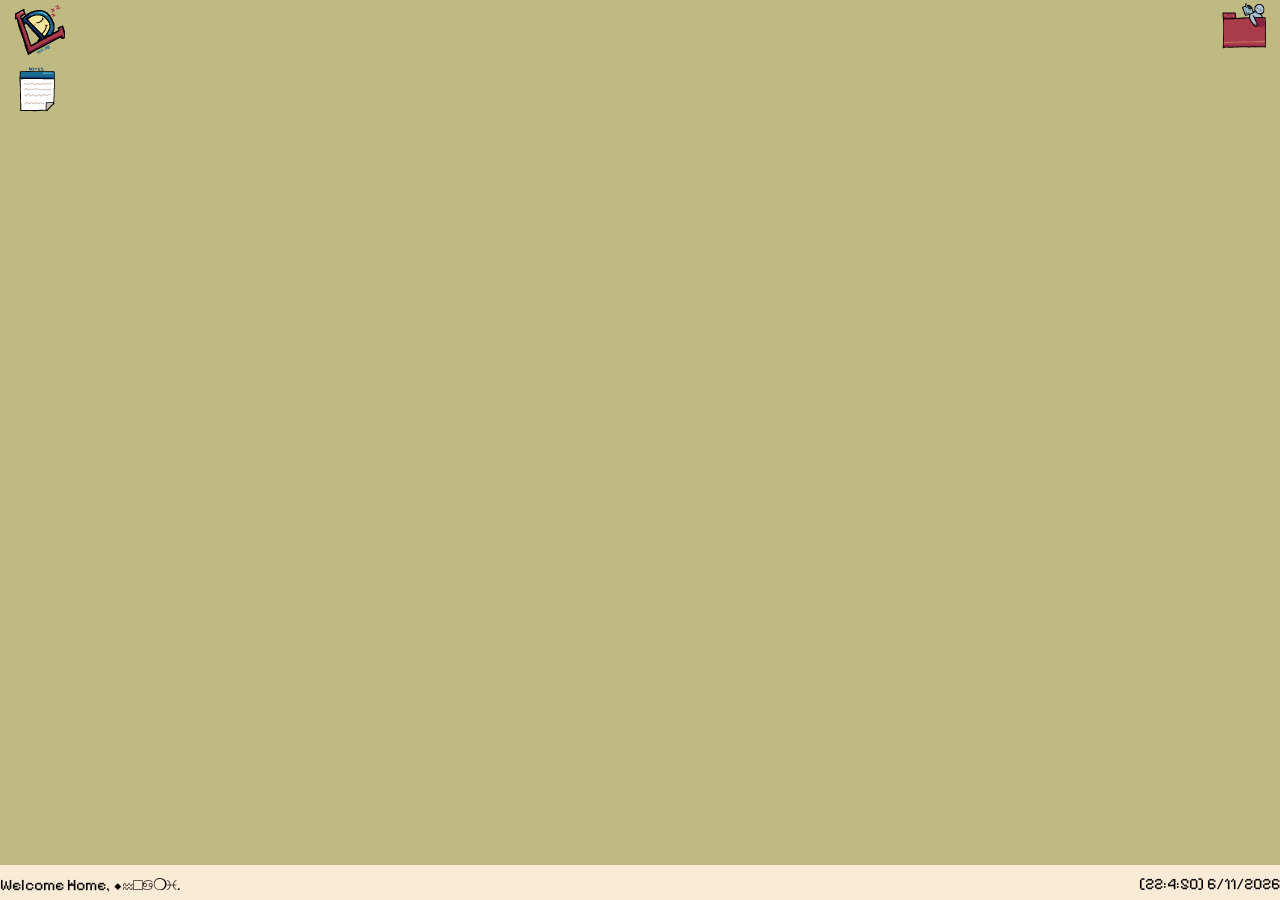
==== index.html @ 105c014a "Add files via upload" ====
<DOCYTPE HTML>
<html>
<head>
    <!--Time for some nice comments!-->
    <!--This is the title of the tab once it opens as a website.-->
    <title>LucidDream(ing).me</title>
    <!--Allows the website to scale regarding with device size.
        The links also allow external CSS to be used, meaning cleaner code here
        AND a favicon as a tiny little image for my site!-->
    <meta name="viewport" content="width=device-width initial-scale=1.0">
    <link rel='stylesheet' type='text/css' href="index.css">
    <link rel='icon' type="image/x-icon" href="/images/favicon.ico?v=2">
</head>
<body>

    <!--This represents the bottom bar class and the text involved
        which also includes the funny clock class I am so proud of!-->
    <div class="bottombar">
        <p class="welcome">Welcome Home, ⬥︎♒︎□︎♋︎❍︎♓︎.</p> <!--Displays text at bottom left-->
        <div class="clock" id="clock"> <!--Displays working clock at bottom right-->
        </div>
    </div>

    <!--This is the entire div class that represents the nested website-->
    <img class="appicon" src="/images/appicon.png" height=50px width=50px alt="silly app icon">
    <!--That's the image class representing the LD app icon with some extra size tweaks and alt text.-->

    <div class="nestedWebsite"> <!--Class representing the hidden website inside of the App once opened.-->
        <div class="recordedVideo"> 
            <!--This is the video that is embedded inside of the hidden website-->
            <video width=100% height=100% controls>
                <source src=LucidDreaming.mp4 type="video/mp4">
            </video>
        </div>

        <!--Cosmetic details regarding top bar and exit area. Also includes the text used.-->
        <div class="apptopbar"> <p class="textlabel">LucidDream(ing).me</p>
            <div class="exitButton"> <p class="byebyetext">X</p>
            </div>
        </div>
    </div>

    <!-- Notepad application!-->
    <img class="notes" src="/images/notes.png" height=50px width=50px alt="silly notes app icon">
    <!--Calls the image for the notes app and also changes some dimensions. Alt text is here for accesibility purposes.-->
    <div class="notepad">
        <!--All of this is mainly the text held within the scrollable notepad page.
            It's a bit...messy. I'm very well aware of this.-->
        <br>
        <h4>23/07/2026</h4>
        <p class="diarytext">Reality seems to be warping backwards each time I go to bed.</p>
        <p class="diarytext">In the sense that nothing really makes sense inside of my dreams anymore, like how people twist and distort into foreign shapes.</p>
        <p class="diarytext">They say the fragmented cells inside of your skull are incapable of producing and manipulating flesh and features of people you've never seen before.</p>
        <p class="diarytext">So, please answer me, why is my head rebelling against me now?</p>
        <p class="diarytext">...could it my meds?</p>
        <p class="diarytext">no.</p>
        <p class="diarytext">This is something else entirely. I know the entire paper they come with by heart.</p>
        <p class="diarytext">Let me see if my friends can help.</p>

        <br>
        <h4>17/08/2026</h4>
        <p class="diarytext">I told ⌤︎🢧︎△︎🢧︎ about it.</p>
        <p class="diarytext">She looked deeper into it and there was a similar post on Reddit.</p>
        <p class="diarytext">And it turned out I was right about the meds having nothing to do with this.</p>
        <p class="diarytext">So I gotta say, thank you weird obscure OP from 6 years ago, and to ⌤︎🢧︎△︎🢧︎ as well.</p>

        <br>
        <h4>25/08/2026</h4>
        <p class="diarytext">Talked to ⮑︎🢨︎🢪︎▶︎🡗︎🡗︎🢧︎ today. He told me someone claimed to have an app that could track... dreams.</p>
        <p class="diarytext">Sounds a bit... too farfetched to me.</p>
        <p class="diarytext">But they're getting worse. With each passing night, faces get distorted beyond recognition.</p>
        <p class="diarytext">But I'll give this app a shot. It's called "LucidDream(ing).me".</p>
        <p class="diarytext">Downloaded it last night. The icon looks pretty harmless and cute. The reading here says to just repeat the words, "dot me" before going to bed three times.</p>

        <br>
        <h4>19/09/2026</h4>
        <p class="diarytext">This is weird.</p>
        <p class="diarytext">The distortion has fully stopped for the past few days. I'm supposed to be happy, relieved even.</p>
        <p class="diarytext">But something feels awfully wrong. The strangers are all gone. But now ⌤︎🢧︎△︎🢧︎ and ⮑︎🢨︎🢪︎▶︎🡗︎🡗︎🢧︎ are recurring figures now.</p>
        <p class="diarytext">They never stay for long, but they are not distorted either.</p>
        <p class="diarytext">Recurring hallways are now a theme. Emptiness has overtaken the once endless ebb and flow of figures.</p>
        <p class="diarytext">It's only us three now within this dreamscape.</p>

        <br>
        <h4>22/09/2026</h4>
        <p class="diarytext">The app has replaced all of its inner contents with a dream I had yesterday.</p>
        <p class="diarytext">⌤︎🢧︎△︎🢧︎ and ⮑︎🢨︎🢪︎▶︎🡗︎🡗︎🢧︎ were both there inside of the dream. He was a cameraman and she walked with me for a while.</p>
        <p class="diarytext">They were there and before I knew it, they both were gone. Winding corridors and stairs of a place well frequented.</p>
        <p class="diarytext">Whenever I open up this app, it only shows a low quality video of such a dream, as if someone was scrying on me.</p>
        <p class="diarytext">I can't do this anymore.</p>
        <p class="diarytext">▷What. The. 🡐︎▶︎🢩︎🡕︎.</p>
        <p class="diarytext">⌤︎🢧︎△︎🢧︎. ⮑︎🢨︎🢪︎▶︎🡗︎🡗︎🢧︎.</p>
        <p class="diarytext">❄︎♒︎♏︎❒︎♏︎⬧︎ ■︎□︎⧫︎♒︎♓︎■︎♑︎ ⬥︎□︎❒︎⧫︎♒︎ ●︎□︎□︎🙵♓︎■︎♑︎ ♓︎■︎⬧︎♓︎♎︎♏︎ □︎♐︎ ♋︎■︎⍓︎❍︎□︎❒︎♏︎ □︎■︎⧫︎ ⍓︎□︎◆︎ ⬥︎♋︎■︎⧫︎ ⧫︎□︎ 🙰□︎♓︎■︎ ⧫︎♒︎♏︎ ❖︎□︎♓︎♍︎♏︎⬧︎✍︎ 🕈︎♋︎⬧︎■︎⧫︎ ♓︎⧫︎ ⬧︎□︎ ●︎□︎■︎♏︎●︎⍓︎ ♓︎■︎⬧︎♓︎♎︎♏︎ □︎♐︎ ⍓︎□︎◆︎❒︎ ♐︎❒︎♋︎♑︎❍︎♏︎■︎⧫︎♏︎♎︎ ♎︎❒︎♏︎♋︎❍︎⬧︎✍︎ ☺︎□︎♓︎■︎ ◆︎⬧︎ ☺︎□︎♓︎■︎ ◆︎⬧︎ ♋︎■︎♎︎ ♌︎♏︎♍︎□︎❍︎♏︎ ⬥︎♒︎□︎●︎♏︎</p>

        <div class="notepadtop">  
            <!--This is mainly cosmetics like the top bar inside of the page
                and the text inside of the bar and the exit button.-->
            <p class="textlabel">⬥︎♒︎□︎♋︎❍︎♓︎'s Journal</p>
            <div class="leavenotes">
                <p class="byebyetext">X</p>
            </div>
        </div>
    </div>

    <!--This is going to be the application that represents the folder-->
    <!--Nested inside of the folder will be two seperate icons. One talking about the cast a little bit and what we did!-->
    <!--The other one will be called extras talking more about what class this was for & Movie synposis-->

    <!--This will be the main Folder icon.-->
    <img class="folder" src="/images/Folder.png" height=50px width=50px alt="silly thing app icon">
    <div class="folderin"> <!--Inside of the folder's tab!--> 
    <!--Here we will insert the images related to the two more objects.-->>
        <img class="contacts" src="/images/contacts.png" height=50px width=50px alt="silly contact app icon">
        <div class="incontacts"> <!--Cosmetics inside of the Contacts tab-->
            <br>
            <br>
            <h4>ABOUT THE CREW</h4>
            <p class="diarytext">The film Lucid Dream featured on this site was created by the work of three students taking the Fall 2026 IM-UH 1011 class taught by Prof. Jack B. Du.</p>
            <p class="diarytext">Sara is one of the two actors in Lucid Dream and the main editor for the film hosted here. Majority of the editing and post-graphics was completed by her on her iPad, including clipping the video down from over three minutes to around 90s and adding on some VFX.</p>
            <p class="diarytext">Abdulla is the main cameraman for the film in Lucid Dream, and all of the shots featured inside of the film were recorded on his phone. He's the one behind the unique panel shots different composition angles.</p>
            <p class="diarytext">Sabrina is one of the two actors in Lucid Dream and the secondary editor. She was responsible for finding the SFX and backing track inside of the film video and acting as a helping hand for Sara during editing.</p>

            <div class="contactstop"> <!--The top bar for the in contacts-->
                <p class="nestedtextlabel">/⬥︎♒︎□︎♋︎❍︎♓︎'s Folder/Contacts/</p>
                <div class="leavecontacts">
                    <p class="nestedbyebyetext">X</p>
                </div> 
            </div>
        </div>

        <img class="readme" src="/images/readme.png" height=50px width=50px alt="silly readme app icon">
        <div class="inreadme"> <!--Cosmetics inside of the README tab-->
            <!--You need two <br> before the text shows-->
            <br>
            <br>  <!--Text about this film.-->
            <h4>FILM SYNOPSIS</h4>
            <p class="diarytext">This film was filmed and takes place inside of the Arts Center, particularly inside of the empty hallways.</p>
            <p class="diarytext">The main story/narrative behind the film was about a girl wandering inside of the empty hallways and staircases with subtle signalling that this may not be a real event.</p>
            <p class="diarytext">For instance, at the beginning of the film, the girl is with her friend, who then promptly disappears which siganls that something is off about this environment.</p>
            <p class="diarytext">Furthermore, as the girl progresses throughtout her exploration, she begins loosing items on her over time.</p>
            <p class="diarytext">First it's the black bag. Next the glasses are gone. At last, the watch is missing.</p>
            <p class="diarytext">All of this occur throughout the film, with the climax being when the girl stumbles across a workshop related room and opens a cabinet that had a label saying "To NOT touch".</p>
            <p class="diarytext">Bang! The girl turns around, squints, before running away in fear before she wakes up.</p>
            <p class="diarytext">Everything is there. Except for the watch. So was it really all just a dream?</p>
            <p class="diarytext">In hindsight, the watch was meant to be significant due to fact that time does not flow linearly and watches get distorted in dreams</p>
            <div class="readmetop"> <!--The top bar for the in README-->
                <p class="nestedtextlabel">/⬥︎♒︎□︎♋︎❍︎♓︎'s Folder/README.txt/</p>
                <div class="leavereadme">
                    <p class="nestedbyebyetext">X</p>
                </div>
            </div>
        </div>

        <div class="folderintop"> <!--Cosmetics inside of the folder-->
            <p class="textlabel">⬥︎♒︎□︎♋︎❍︎♓︎'s Folder</p> <!--Text label-->
            <div class="leavefolder"> <!--Button to close folder-->
                <p class="byebyetext">X</p>
            </div>
        </div>
    </div>

    <!--Here ye, here ye, I summon thee index.js ; Basically calls the .js file that makes everything interactable-->
    <script src="index.js"></script> 

</body>
</html>
---- index.css ----
/*The webkit scrollbar series here is to customize the scroll bar, particularly the one
inside of the notes app in the website! Here it turns the scrollbar into a yellow color
and if the user hovers the scroll bar it will turn gold.*/

::-webkit-scrollbar {
       /*This defines how thick the scroll bar will be.*/
       width: 10px;
}

::-webkit-scrollbar-track {
       /*This defines what the background color of the track will be.*/
       background: #f1f1f1
}

::-webkit-scrollbar-thumb {
       /*This defines the scroll bar color.*/
       background:#f8d32f;
}

::-webkit-scrollbar-thumb:hover {
       /*This tells the scroll bar to turn gold when hovered!*/
       background:#b1982b;
}

/*This is related to the downloaded font package and allows fonts to be custom in this type!
Related to the Pixelfy_Sans folder.*/
@font-face {
       font-family: pixelSans;
       src: url(/Pixelify_Sans/PixelifySans-VariableFont_wght.ttf);
}

/*Specific font changes made just for the Notes app. We change font into Pixel Sans
and we specify the specific pixel size for the diarytext class.*/
h4 { font-family: pixelSans; 
}

.diarytext { font-family: pixelSans;
             font-size: 15px;
}

/*This represents the CSS used to modify the background of the entire website. 
Heavily backrooms inspired colors, chose them due to wanting a more liminal feel.*/
body { background-color:#bfb982;
       margin: 0;
       padding: 0;

}
/*This represents the bottom bar on the main website! This bottom bar houses both the
welcome class in text displayed at the bottom left and the functional .js clock with 
the date in bottom right. Defines location, size, font and color.*/
.bottombar { overflow: hidden;
             margin: 0;
             background-color: antiquewhite;
             position: fixed;
             bottom: 0;
             width: 100%;
             height: 35px;
}

.welcome {font-family: pixelSans; 
          position: fixed;
          bottom: -10px
}

.clock {  font-family: pixelSans;
          position: fixed;
          bottom: 7.5px;
          right:0
}

/*From here will be the CSS for the Files.*/

.folder{ /*Location within the site + unmoveable!*/
         position: fixed;
         right: 10px;
}

.folderin { /*This defines the background track of the Folder once opened.
              This deals with the positioning, the color and the size!*/
           width: 100%;
           height: 100%;
           background-color: rgb(247, 241, 234);
           position: absolute;
           display: none;
           justify-content: center;
           align-items: center;
}

.folderintop { /*Top color bar for the folder. Also describes positioning and location.*/
              overflow: hidden;
              margin:0;
              background-color: #a93c4b;
              position: fixed;
              top: 0;
              width: 100%;
              height: 35px;
}

.leavefolder { /*Exit color bar for the folder! I'm going to use yellow!*/
              width: 2.5%;
              height: 35px;
              background-color: #f8d32f;
              top: 0;
              right: 0;
              position: fixed;
}


/*The following six are related to the workings of the Lucid Dreaming App Icon, shown by
the LD and sleeping face inside.*/

.apptopbar { /*Defines position, size, color and height of the blue bar at the top
              of the webpage image once opened.*/
             overflow: hidden;
             margin:0;
             background-color: #2d6bad;
             position: fixed;
             top: 0;
             width: 100%;
             height: 35px;
}

.appicon { /*Tells the website where the app should be placed, and makes it immovable*/
           position: fixed;
           left: 15px;
           top: 5px;
}

.nestedWebsite { /*The main website background. Defines the color, flexbox and position.*/
                 width: auto;
                 height: auto;
                 background-color: white;
                 position: absolute;
                 display: none;
                 justify-content: center;
                 align-items: center;
}

.exitButton { /*Defines the little red square that allows you to exit the site.
              The size, the location inside of the blue bar and what color it is.*/
              width: 2.5%;
              height: 35px;
              background-color: crimson;
              top: 0;
              right: 0;
              position: fixed;
}

.textlabel { /*This represents the text label on the blue bar! Defines font, size and location.*/
             color: white; 
             right: 45%;
             position: fixed;
             top: -10px;
             font-size: 17px;
             font-family: pixelSans;
}

.byebyetext { /*This is the small X inside of any button that allows you to close things.*/
              right: 12px;
              top: -7px;
              position: fixed;
              font-family: pixelSans;
}

/*Everything from here and onwards is used to define and change attributes ranging from location
to color to position to size to fonts regarding the silly notes app!*/

.notes { /*Defines app location inside of the website and position is immovable.*/
         position: fixed;
         left: 12px;
         top: 65px;
       }

.notepad { /*This defines the background track of the notepad once opened.
             This deals with the positioning, the color and the size!*/
           width: auto;
           height: auto;
           background-color: white;
           position: absolute;
           display: none;
           justify-content: center;
           align-items: center;
}

.notepadtop { /*This deals with the top bar that holds text inside. This is the blue
                bar that shows up when you open the notes app.*/
              overflow: hidden;
              margin:0;
              background-color: #1c6d95;
              position: fixed;
              top: 0;
              width: 100%;
              height: 35px;
}

.leavenotes { /*Funny yellow button that exits the notes app once clicked.
                I found yellow with blue to look better than red since it'll
                look like a cheap copy pasta if I just copied the color for 
                The Lucid Dreaming App. This defines the color, size and position.*/
              width: 2.5%;
              height: 35px;
              background-color: #f8d32f;
              top: 0;
              right: 0;
              position: fixed;
}

/*This will be the part relating to the nested Contacts App.*/
.contacts { /*Tells the website where the contacts should be inside of the folder, and makes it immovable*/
           position: fixed;
           left: 5px;
           top: 45px;
}

.incontacts { width: 100%; /*What the background of inside the contacts will look like and the color and position*/
              height: 100%;
              background-color: white;
              position: absolute;
              display: none;
              justify-content: center;
              align-items: center;
}

.contactstop { overflow: hidden; /*What the top bar will look like for the contacts from color to position to if it's moveable or not.*/
               margin:0;
               background-color: #7bb5d2;
               position: fixed;
               top: 35px;
               width: 100%;
               height: 35px;
}

.leavecontacts { width: 2.5%; /*This is the little button that represents the exit button. This CSS defines the color, position and location of the button.*/
                 height: 35px;
                 background-color: #a93c4b;
                 top: 35px;
                 right: 0;
                 position: fixed;
}

.nestedtextlabel { color: white; /*This defines the position of the text label except the proportions have been modified so that it looks good as a nested text.*/
                   right: 41%;
                   position: fixed;
                   top: 25px;
                   font-size: 17px;
                   font-family: pixelSans;
}

.nestedbyebyetext { /*This is the small X inside of any button that allows you to close things. This one has been modified to allow it to look nice even when nested.*/
              right: 11px;
              top: 28px;
              position: fixed;
              font-family: pixelSans;
}

/*This part will be all about the ReadMe CSS!*/
.readme { /*Tells the website where the readme should be inside of the folder, and makes it immovable*/
           position: fixed;
           left: 55px;
           top: 45px;
}

.inreadme {   width: auto; /*What the inside of the README will look like including the color and position*/
              height: auto;
              background-color: white;
              position: absolute;
              display: none;
              justify-content: center;
              align-items: center;
}

.readmetop {   overflow: hidden; /*What the top bar will look like for the contacts from color to position to if it's moveable or not.*/
               margin:0;
               background-color: #7bb5d2;
               position: fixed;
               top: 35px;
               width: 100%;
               height: 35px;
}

.leavereadme { width: 2.5%; /*This is the little button that represents the exit button. This CSS defines the color, position and location of the button.*/
                 height: 35px;
                 background-color: #a93c4b;
                 top: 35px;
                 right: 0;
                 position: fixed;
}
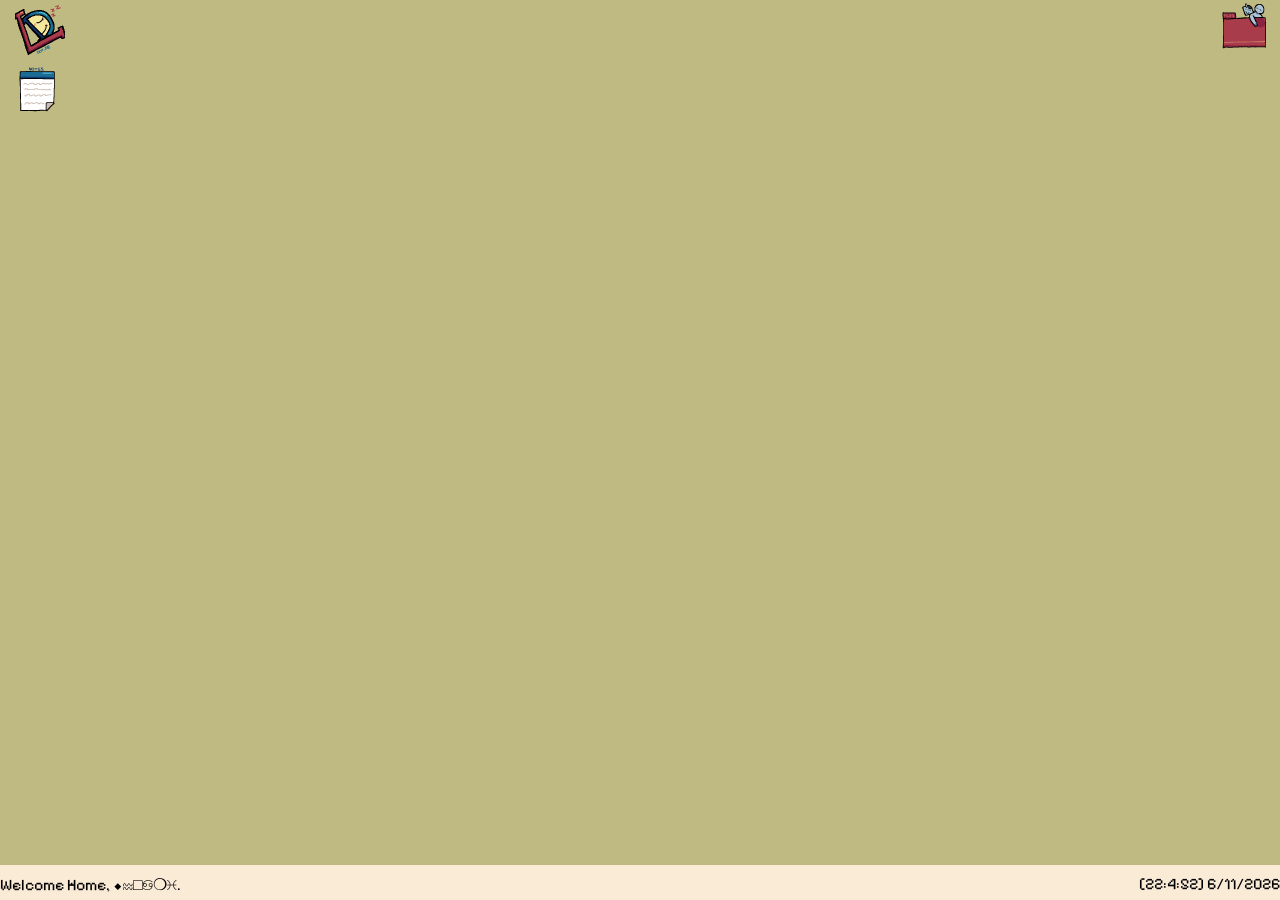
==== commit 8db1a3bd: "Add files via upload" ====
--- a/index.html
+++ b/index.html
@@ -9,7 +9,7 @@
         AND a favicon as a tiny little image for my site!-->
     <meta name="viewport" content="width=device-width initial-scale=1.0">
     <link rel='stylesheet' type='text/css' href="index.css">
-    <link rel='icon' type="image/x-icon" href="/images/favicon.ico?v=2">
+    <link rel='icon' type="image/x-icon" href="favicon.ico?v=2">
 </head>
 <body>
 
@@ -22,7 +22,7 @@
     </div>
 
     <!--This is the entire div class that represents the nested website-->
-    <img class="appicon" src="/images/appicon.png" height=50px width=50px alt="silly app icon">
+    <img class="appicon" src="appicon.png" height=50px width=50px alt="silly app icon">
     <!--That's the image class representing the LD app icon with some extra size tweaks and alt text.-->
 
     <div class="nestedWebsite"> <!--Class representing the hidden website inside of the App once opened.-->
@@ -41,7 +41,7 @@
     </div>
 
     <!-- Notepad application!-->
-    <img class="notes" src="/images/notes.png" height=50px width=50px alt="silly notes app icon">
+    <img class="notes" src="notes.png" height=50px width=50px alt="silly notes app icon">
     <!--Calls the image for the notes app and also changes some dimensions. Alt text is here for accesibility purposes.-->
     <div class="notepad">
         <!--All of this is mainly the text held within the scrollable notepad page.
@@ -107,10 +107,10 @@
     <!--The other one will be called extras talking more about what class this was for & Movie synposis-->
 
     <!--This will be the main Folder icon.-->
-    <img class="folder" src="/images/Folder.png" height=50px width=50px alt="silly thing app icon">
+    <img class="folder" src="Folder.png" height=50px width=50px alt="silly thing app icon">
     <div class="folderin"> <!--Inside of the folder's tab!--> 
     <!--Here we will insert the images related to the two more objects.-->>
-        <img class="contacts" src="/images/contacts.png" height=50px width=50px alt="silly contact app icon">
+        <img class="contacts" src="contacts.png" height=50px width=50px alt="silly contact app icon">
         <div class="incontacts"> <!--Cosmetics inside of the Contacts tab-->
             <br>
             <br>
@@ -128,7 +128,7 @@
             </div>
         </div>
 
-        <img class="readme" src="/images/readme.png" height=50px width=50px alt="silly readme app icon">
+        <img class="readme" src="readme.png" height=50px width=50px alt="silly readme app icon">
         <div class="inreadme"> <!--Cosmetics inside of the README tab-->
             <!--You need two <br> before the text shows-->
             <br>
--- a/index.css
+++ b/index.css
@@ -26,7 +26,7 @@
 Related to the Pixelfy_Sans folder.*/
 @font-face {
        font-family: pixelSans;
-       src: url(/Pixelify_Sans/PixelifySans-VariableFont_wght.ttf);
+       src: url(PixelifySans-VariableFont_wght.ttf);
 }
 
 /*Specific font changes made just for the Notes app. We change font into Pixel Sans
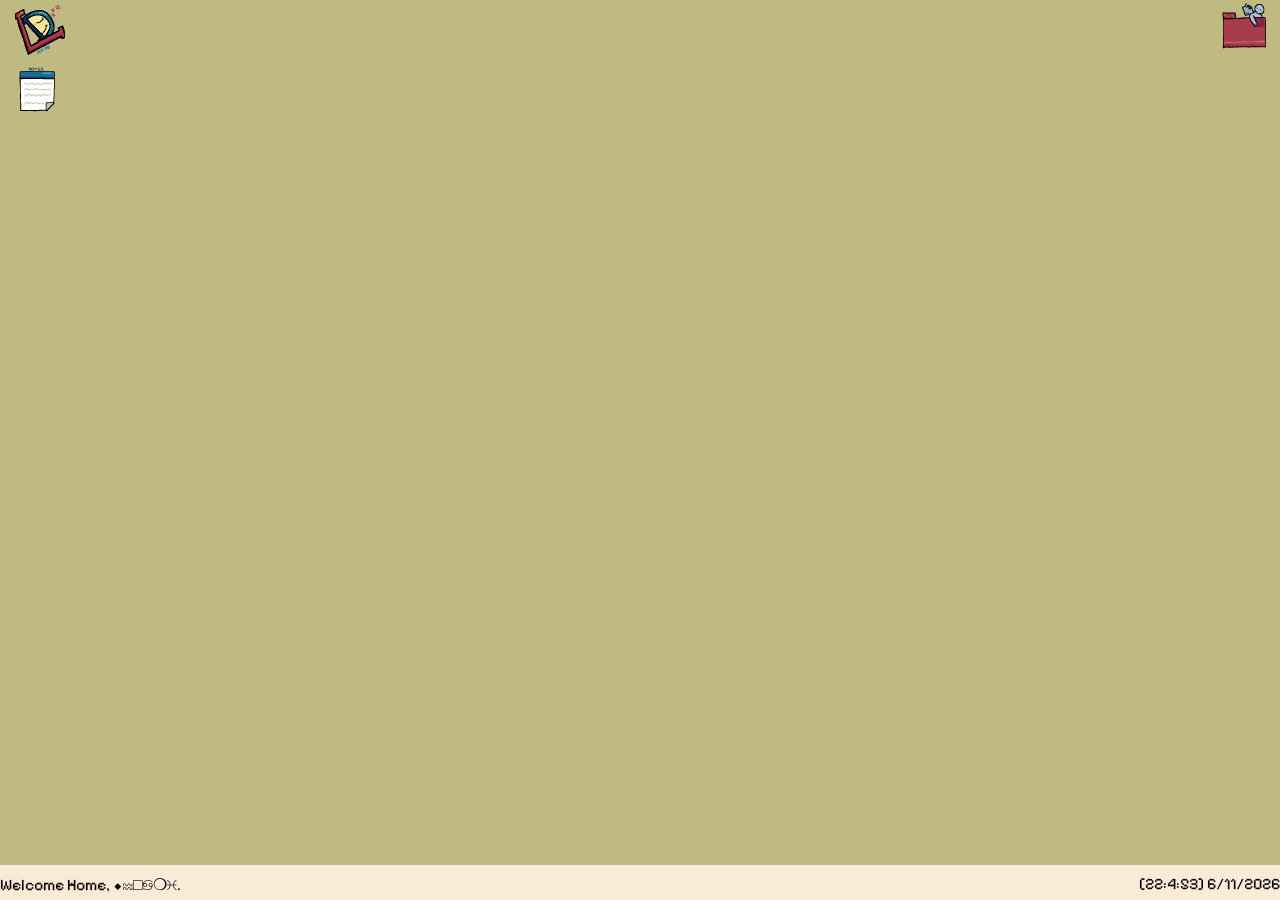
==== commit 691d62b5: "Update index.html" ====
--- a/index.html
+++ b/index.html
@@ -9,7 +9,7 @@
         AND a favicon as a tiny little image for my site!-->
     <meta name="viewport" content="width=device-width initial-scale=1.0">
     <link rel='stylesheet' type='text/css' href="index.css">
-    <link rel='icon' type="image/x-icon" href="favicon.ico?v=2">
+    <link rel='icon' type="image/x-icon" href="favicon.ico">
 </head>
 <body>
 
@@ -163,4 +163,4 @@
     <script src="index.js"></script> 
 
 </body>
-</html>+</html>
--- a/index.css
+++ b/index.css
@@ -260,8 +260,8 @@
            top: 45px;
 }
 
-.inreadme {   width: auto; /*What the inside of the README will look like including the color and position*/
-              height: auto;
+.inreadme {   width: 100%; /*What the inside of the README will look like including the color and position*/
+              height: 100%;
               background-color: white;
               position: absolute;
               display: none;
